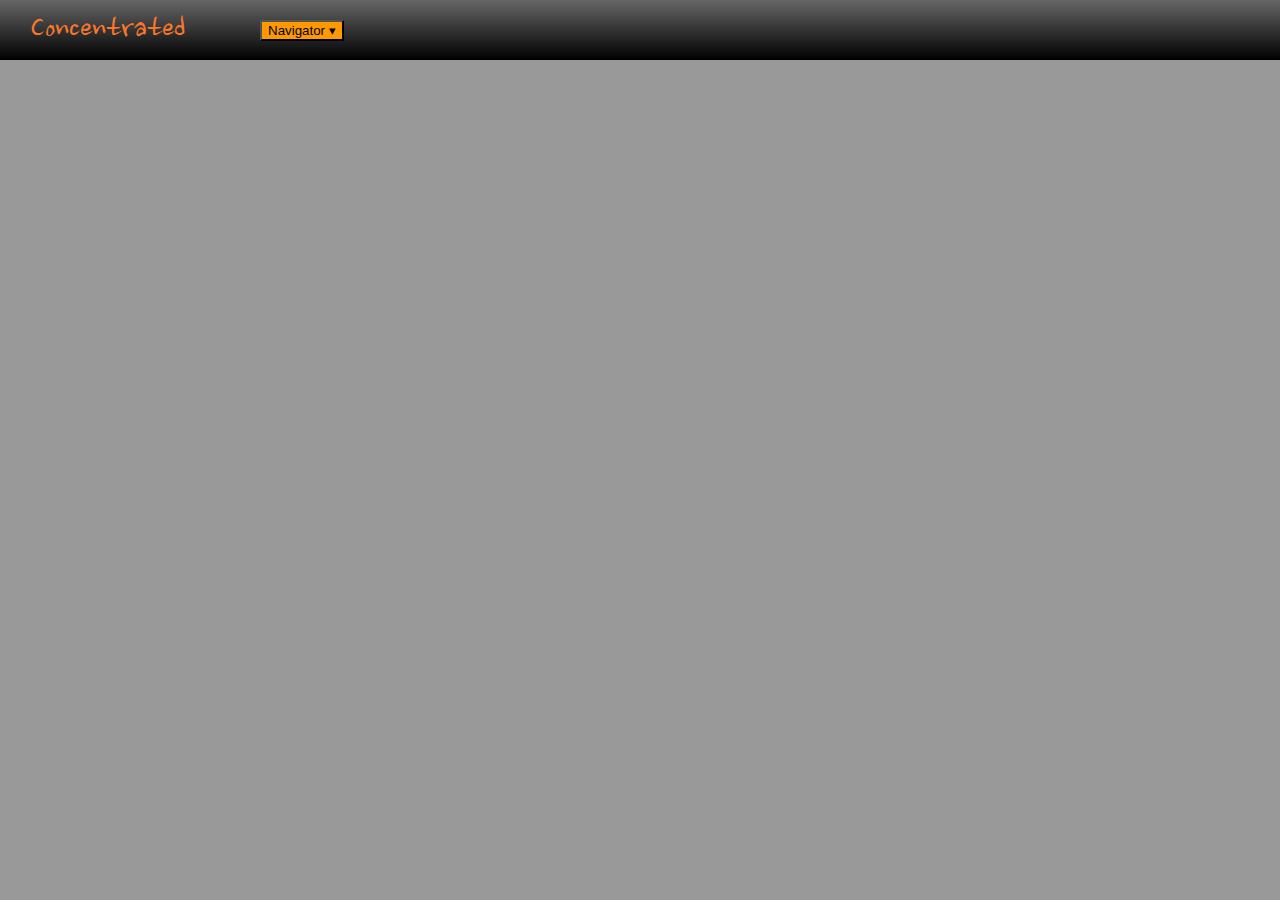
==== anotherhtml.html @ 6817d75a "testedmerekode" ====
<!DOCTYPE html>
<html lang="en">
<head>
    <meta charset="UTF-8">
    <meta name="viewport" content="width=device-width, initial-scale=1.0">
    <title>enmegetspændendetittel</title>
    <script src="barejavascript.js" defer></script>
    <link rel="stylesheet" type="text/css" href="Cs.css">
    <link href="https://fonts.googleapis.com/css2?family=Nanum+Brush+Script&display=swap" rel="stylesheet">
</head>
<body>
<div id="topbar">
  <div id="wss"></div>
  <div id="sections_btn_holder">
    <button onclick="toggleNavPanel('sections_panel')">Navigator <span id="navarrow">&#9662;</span></button>
  </div>
  <div id="sections_panel">
    <div>
        <textarea id="oprydning" name="oprydning" onkeyup="clean('oprydning')" onkeydown="clean('oprydning')"></textarea>
        <div id="allowedchars"></div>
    </div>
  </div>
</div>
</body>  
</html>
---- Cs.css ----
#wss{
    opacity:0;
    -webkit-transition:opacity 1.0s cubic-bezier(.24,.57,.91,.74) 0s;
    transition:opacity 1.0s cubic-bezier(.24,.57,.91,.74) 0s;
    }

body { 
    margin:0px; background:#999; 
}
div#topbar{
	background:-webkit-linear-gradient(#666, #000);
	background:linear-gradient(#666, #000);
	height:60px;
}
div#topbar > #wss{
	float:left;
	width:230px;
	height:40px;
	margin:8px 0px 0px 30px;
	font-size:36px;
    color: #F9772C;
    font-family: 'Nanum Brush Script', cursive;
}
div#topbar > #sections_btn_holder{
	float:left;
	width:144px;
	height:46px;
	padding-top:20px;
}
div#topbar > #sections_btn_holder > button{ background:#F90;}
div#topbar > #sections_panel{
	position:absolute;
	height:0px;
	width:550px;
	background:#000;
	top:60px;
	left:20px;
	border-radius:0px 0px 8px 8px;
	overflow:hidden;
	z-index:10000;
	transition: height 0.3s cubic-bezier(.24,.57,.91,.74) 0s;
}
div#topbar > #sections_panel > div{
	background:#333;
	padding:20px;
	height:238px;
	margin:10px;
	color:#FC0;
}
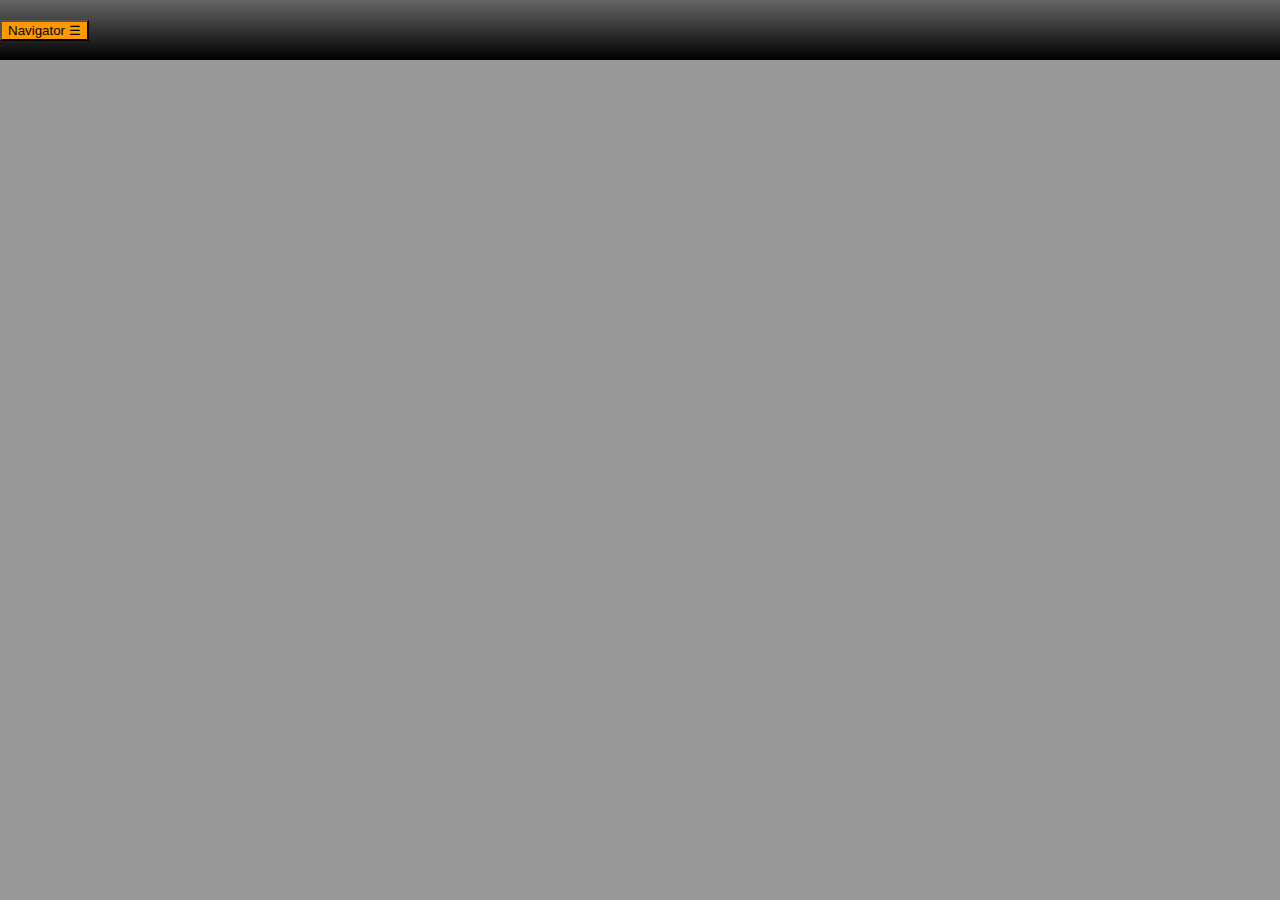
==== commit 10c253c7: "updated quite a few inquires" ====
--- a/anotherhtml.html
+++ b/anotherhtml.html
@@ -1,25 +1,30 @@
 <!DOCTYPE html>
 <html lang="en">
+
 <head>
-    <meta charset="UTF-8">
-    <meta name="viewport" content="width=device-width, initial-scale=1.0">
-    <title>enmegetspændendetittel</title>
-    <script src="barejavascript.js" defer></script>
-    <link rel="stylesheet" type="text/css" href="Cs.css">
-    <link href="https://fonts.googleapis.com/css2?family=Nanum+Brush+Script&display=swap" rel="stylesheet">
+  <meta charset="UTF-8">
+  <meta name="viewport" content="width=device-width, initial-scale=1.0">
+  <title>enmegetspændendetittel</title>
+  <script src="barejavascript.js" defer></script>
+  <link rel="stylesheet" type="text/css" href="Cs.css">
+  <!--<link href="https://fonts.googleapis.com/css2?family=Nanum+Brush+Script&display=swap" rel="stylesheet"> -->
 </head>
+
 <body>
-<div id="topbar">
-  <div id="wss"></div>
-  <div id="sections_btn_holder">
-    <button onclick="toggleNavPanel('sections_panel')">Navigator <span id="navarrow">&#9662;</span></button>
-  </div>
-  <div id="sections_panel">
-    <div>
-        <textarea id="oprydning" name="oprydning" onkeyup="clean('oprydning')" onkeydown="clean('oprydning')"></textarea>
-        <div id="allowedchars"></div>
+  <div id="topbar">
+
+    <div id="sections_btn_holder">
+      <button onclick="toggleNavPanel('sections_panel')">Navigator <span id="navarrow">&#9776;</span></button>
+    </div>
+    <div id="sections_panel">
+      <div>
+        <div id="wss"></div>
+      </div>
+      <!---  <textarea id="oprydning" name="oprydning" onkeyup="clean('oprydning')" onkeydown="clean('oprydning')"></textarea>
+        <div id="allowedchars"></div> -->
     </div>
   </div>
-</div>
-</body>  
+  </div>
+</body>
+
 </html>--- a/Cs.css
+++ b/Cs.css
@@ -12,18 +12,18 @@
 	background:linear-gradient(#666, #000);
 	height:60px;
 }
-div#topbar > #wss{
+#wss{
 	float:left;
 	width:230px;
 	height:40px;
-	margin:8px 0px 0px 30px;
+	margin:8px 0px 0px 8px;
 	font-size:36px;
     color: #F9772C;
-    font-family: 'Nanum Brush Script', cursive;
+    font-family: Arial, Helvetica, sans-serif;
 }
 div#topbar > #sections_btn_holder{
 	float:left;
-	width:144px;
+	width:100x;
 	height:46px;
 	padding-top:20px;
 }
@@ -31,19 +31,26 @@
 div#topbar > #sections_panel{
 	position:absolute;
 	height:0px;
-	width:550px;
+	width:350px;
 	background:#000;
-	top:60px;
-	left:20px;
-	border-radius:0px 0px 8px 8px;
+	top:300px;
+	left:0px;
+	border-radius: 0px 8px 8px 0px;
 	overflow:hidden;
 	z-index:10000;
 	transition: height 0.3s cubic-bezier(.24,.57,.91,.74) 0s;
 }
 div#topbar > #sections_panel > div{
 	background:#333;
-	padding:20px;
+	padding-bottom: 20px;
+	padding-right: 20px;
+	padding-top: 20px;
+	padding-left: 20px;
 	height:238px;
-	margin:10px;
+	margin-bottom: 10px;
+	margin-right: 10px;
+	margin-top: 10px;
+	margin-left: 0px;
+
 	color:#FC0;
 }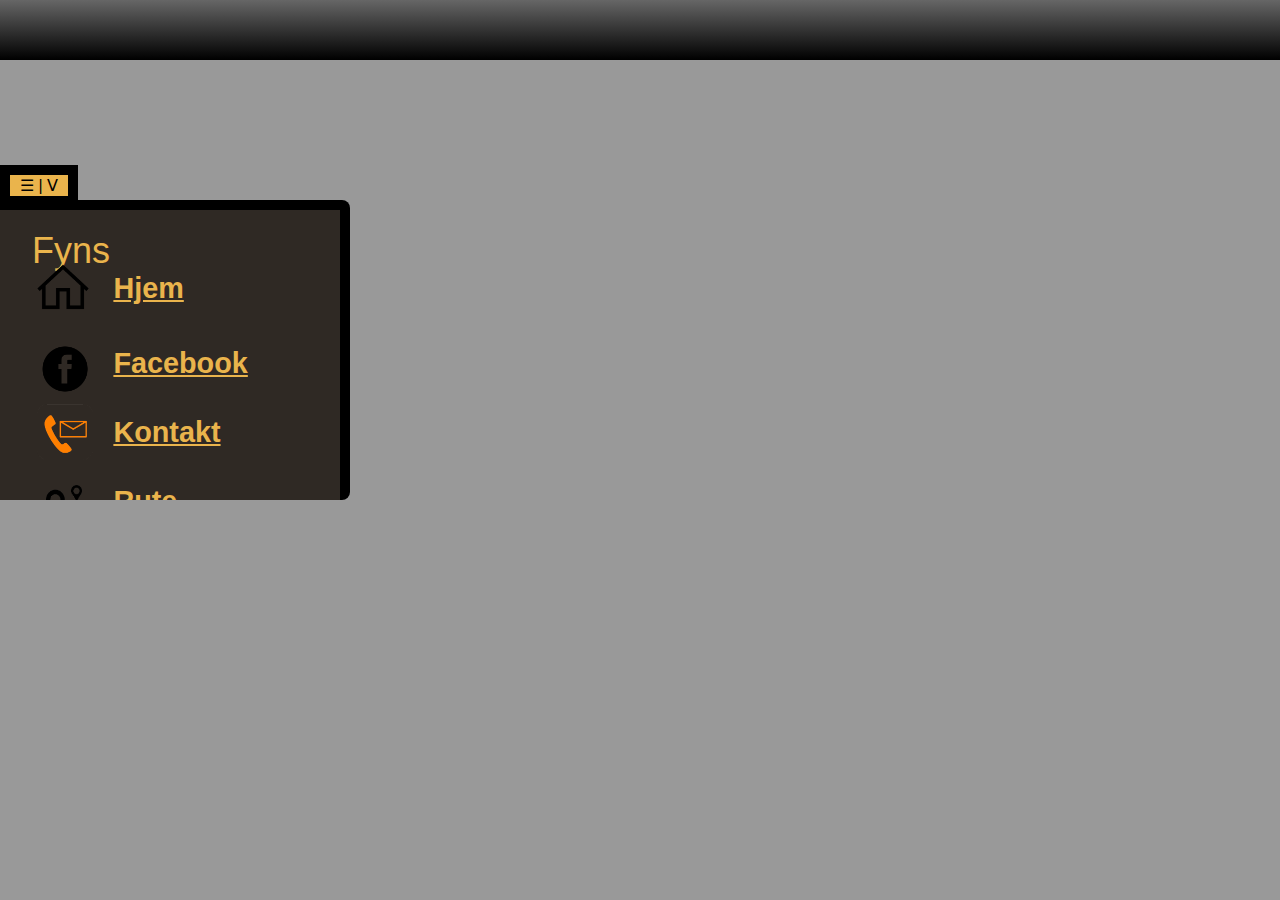
==== commit d1daec6c: "nyversionafmenubaren" ====
--- a/anotherhtml.html
+++ b/anotherhtml.html
@@ -12,18 +12,24 @@
 
 <body>
   <div id="topbar">
-
     <div id="sections_btn_holder">
-      <button onclick="toggleNavPanel('sections_panel')">Navigator <span id="navarrow">&#9776;</span></button>
+      <button onclick="toggleNavPanel('sections_panel')">&#9776 | <span id="navarrow">&#5167;</span></button>
     </div>
     <div id="sections_panel">
       <div>
         <div id="wss"></div>
+        <div class="container">
+          <a href="#"><img src="homeicon.png" class="roundedImages" width="56px" height="56px"></a>
+          <h2 class="hjemtekst"><a href="#" class="ingenFarve">Hjem</a></h2>
+          <a href="#"><img src="fbicon.png" class="roundedImages facebookbilled" width="56px" height="56px"></a>
+          <h2 class=facebooktekst><a href="#" class="ingenFarve">Facebook</a></h2>
+          <a href="#"><img src="contact.png" class="roundedImages contactbilled" width="56px" height="56px"></a>
+          <h2 class="contacttekst"><a href="#" class="ingenFarve">Kontakt</a></h2>
+          <a href="#"><img src="ruteicon.png" class="roundedImages rutebilled" width="36px" height="36px"></a>
+          <h2 class=rutetekst><a href="#" class="ingenFarve">Rute</a></h2>
+        </div>
       </div>
-      <!---  <textarea id="oprydning" name="oprydning" onkeyup="clean('oprydning')" onkeydown="clean('oprydning')"></textarea>
-        <div id="allowedchars"></div> -->
     </div>
-  </div>
   </div>
 </body>
 
--- a/Cs.css
+++ b/Cs.css
@@ -7,6 +7,78 @@
 body { 
     margin:0px; background:#999; 
 }
+
+ .container {
+	margin: 0%;
+	position: absolute;
+	top: 20%;
+	left: 10%;
+	display: flex;
+}
+.roundedimages {
+	border-radius: 50%;
+	padding: 3px;
+
+}
+.hjemtekst {
+	position: absolute;
+	top: -20%;
+	left: 140%;
+	font-size: 1.8em;
+	color: #eab44c
+} 
+.facebooktekst {
+	position: absolute;
+	top: 105%;
+	left: 140%;
+	font-size: 1.8em;
+	color: #eab44c
+}
+.facebookbilled {
+	position: absolute;
+	top: 135%;
+	left: 3%;
+}
+.contacttekst {
+	position: absolute;
+	top: 220%;
+	left: 140%;
+	font-size: 1.8em;
+	color: #eab44c;
+}
+.contactbilled {
+	position: absolute;
+	top: 240%;
+	left: 3%;
+}
+.rutetekst {
+	position: absolute;
+	top: 335%;
+	left: 140%;
+	font-size: 1.8em;
+	color: #eab44c;
+}
+
+.rutebilled {
+	position: absolute;
+	top: 375%;
+	left: 20%;
+
+}
+.ingenfarve {
+	text-decoration: none;
+	color: #eab44c;
+}
+.ingenFarve {
+	color: #eab44c;
+	text-decoration: none;
+	text-decoration: underline;
+	font-family: Verdana, Geneva, Tahoma, sans-serif;
+}
+
+
+
+
 div#topbar{
 	background:-webkit-linear-gradient(#666, #000);
 	background:linear-gradient(#666, #000);
@@ -14,26 +86,40 @@
 }
 #wss{
 	float:left;
-	width:230px;
-	height:40px;
-	margin:8px 0px 0px 8px;
+	width:250px;
+	height:20px;
+	margin-left: 12px;
 	font-size:36px;
-    color: #F9772C;
-    font-family: Arial, Helvetica, sans-serif;
+    color: #eab44c;
+	font-family: Arial, Helvetica, sans-serif;
+	padding-top: 0px;
 }
 div#topbar > #sections_btn_holder{
 	float:left;
 	width:100x;
 	height:46px;
-	padding-top:20px;
+	padding-top:165px;
+	margin-left: 0px;
+	z-index: 20000;
+	
 }
-div#topbar > #sections_btn_holder > button{ background:#F90;}
+div#topbar > #sections_btn_holder > button{ background: #eab44c;
+border: 10px solid #000;
+color: #000;
+text-decoration: none;
+font-size: 16px;
+box-sizing: border-box;
+padding-left: 10px;
+padding-right: 10px;
+margin-left: 0px;
+}
+
 div#topbar > #sections_panel{
 	position:absolute;
-	height:0px;
+	height:300px;
 	width:350px;
 	background:#000;
-	top:300px;
+	top:200px;
 	left:0px;
 	border-radius: 0px 8px 8px 0px;
 	overflow:hidden;
@@ -41,16 +127,16 @@
 	transition: height 0.3s cubic-bezier(.24,.57,.91,.74) 0s;
 }
 div#topbar > #sections_panel > div{
-	background:#333;
+	background: #2f2924;
 	padding-bottom: 20px;
 	padding-right: 20px;
 	padding-top: 20px;
 	padding-left: 20px;
-	height:238px;
+	height:540px;
 	margin-bottom: 10px;
 	margin-right: 10px;
 	margin-top: 10px;
 	margin-left: 0px;
 
-	color:#FC0;
+	/* color:#FC0;  Ignore this statement as not required unless container needs div seperation */ 
 }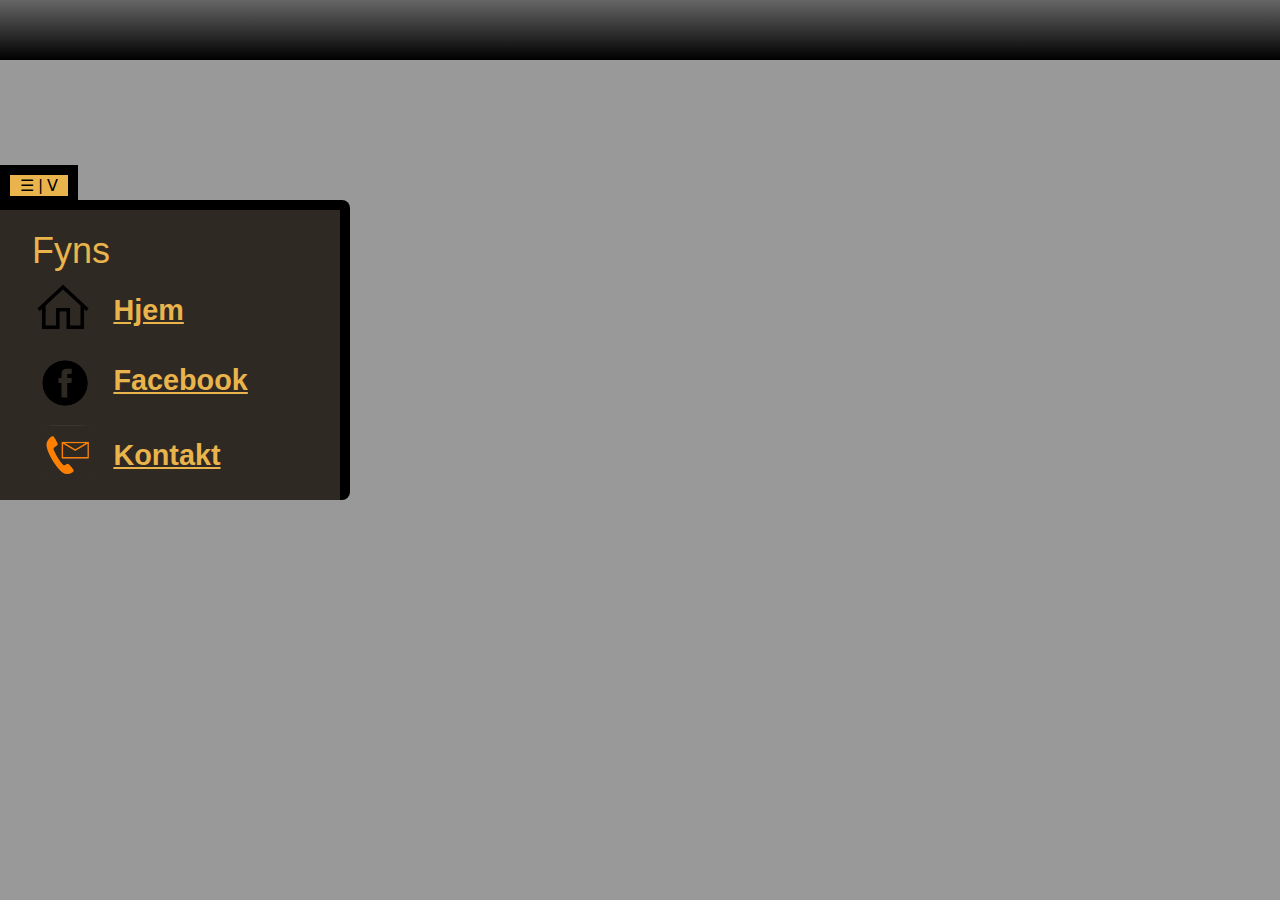
==== commit d4bd91e3: "menubardone" ====
--- a/anotherhtml.html
+++ b/anotherhtml.html
@@ -27,10 +27,16 @@
           <h2 class="contacttekst"><a href="#" class="ingenFarve">Kontakt</a></h2>
           <a href="#"><img src="ruteicon.png" class="roundedImages rutebilled" width="36px" height="36px"></a>
           <h2 class=rutetekst><a href="#" class="ingenFarve">Rute</a></h2>
+          <h3 class="sprogtekst">Sprog:</h3>
+          <h3 class="underline">_________________</h3>
+          <img src="danskflag.png" class="roundedflag danskflag" width="56px" height="56px">
+          <img src="franskflag.png" class="roundedflag franskflag" width="56px" height="56px">
+          <img src="britiskflag.png" class="roundedflag britiskflag" width="56px" height="56px">
+          <img src="tyskflag.png" class="roundedflag tyskflag" width="56px" height="56px">
+          <h3 class="milmustekst">www.milmus.dk</h3>
         </div>
       </div>
     </div>
-  </div>
 </body>
 
 </html>--- a/Cs.css
+++ b/Cs.css
@@ -11,58 +11,56 @@
  .container {
 	margin: 0%;
 	position: absolute;
-	top: 20%;
+	top: 80px;
 	left: 10%;
 	display: flex;
 }
 .roundedimages {
 	border-radius: 50%;
 	padding: 3px;
-
 }
 .hjemtekst {
 	position: absolute;
-	top: -20%;
+	top: -10px;
 	left: 140%;
 	font-size: 1.8em;
 	color: #eab44c
 } 
 .facebooktekst {
 	position: absolute;
-	top: 105%;
+	top: 60px;
 	left: 140%;
 	font-size: 1.8em;
 	color: #eab44c
 }
 .facebookbilled {
 	position: absolute;
-	top: 135%;
+	top: 75px;
 	left: 3%;
 }
 .contacttekst {
 	position: absolute;
-	top: 220%;
+	top: 135px;
 	left: 140%;
 	font-size: 1.8em;
 	color: #eab44c;
 }
 .contactbilled {
 	position: absolute;
-	top: 240%;
-	left: 3%;
+	top: 145px;
+	left: 7%;
 }
 .rutetekst {
 	position: absolute;
-	top: 335%;
+	top: 207px;
 	left: 140%;
 	font-size: 1.8em;
 	color: #eab44c;
 }
-
 .rutebilled {
 	position: absolute;
-	top: 375%;
-	left: 20%;
+	top: 230px;
+	left: 30%;
 
 }
 .ingenfarve {
@@ -75,8 +73,54 @@
 	text-decoration: underline;
 	font-family: Verdana, Geneva, Tahoma, sans-serif;
 }
-
-
+.sprogtekst{
+	position: absolute;
+	top: 300px;
+	left: 77px;
+	font-size: 1.8em;
+	font-family: Verdana, Geneva, Tahoma, sans-serif;
+	color: #eab44c;
+}
+.underline {
+	position: absolute;
+	top: 320px;
+	left: -44px;
+	font-size: 1.8em;
+	font-family: Verdana, Geneva, Tahoma, sans-serif;
+	color: #eab44c;
+}
+.danskflag {
+	position: absolute;
+	top: 400px;
+	left: -10%;
+}
+.franskflag {
+	position: absolute;
+	top: 400px;
+	left: 110%;
+}
+.britiskflag {
+	position: absolute;
+	top: 400px;
+	left: 230%;
+}
+.tyskflag {
+	position: absolute;
+	top: 400px;
+	left: 350%;
+}
+.roundedflag {
+	border-radius: 75%;
+	padding: 3px;
+}
+.milmustekst {
+	position: absolute;
+	top: 460px;
+	left: 32px;
+	font-size: 1.2em;
+	font-family: Verdana, Geneva, Tahoma, sans-serif;
+	color: #eab44c;
+}
 
 
 div#topbar{
@@ -137,6 +181,4 @@
 	margin-right: 10px;
 	margin-top: 10px;
 	margin-left: 0px;
-
-	/* color:#FC0;  Ignore this statement as not required unless container needs div seperation */ 
 }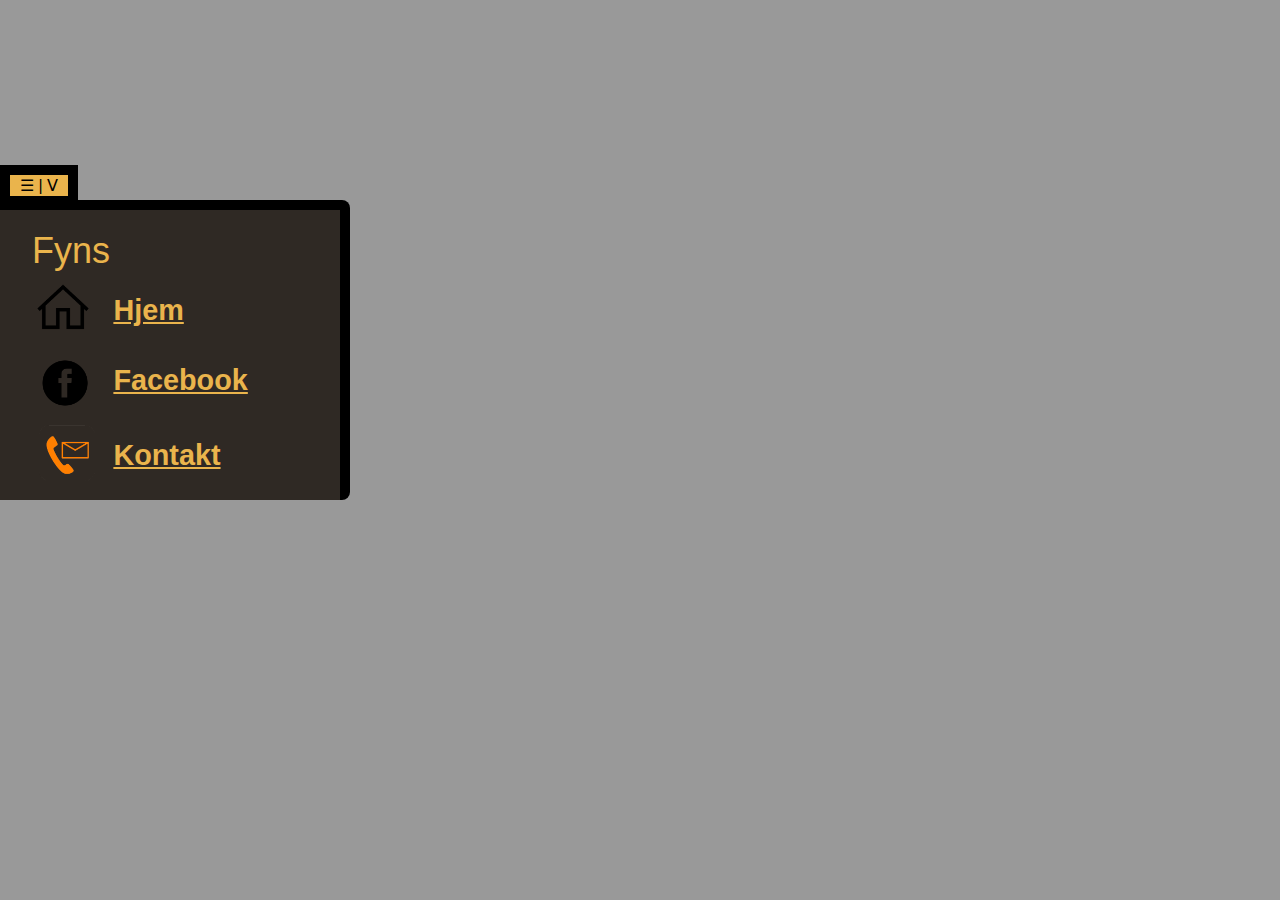
==== commit b1b73888: "opdatere nogle comments" ====
--- a/anotherhtml.html
+++ b/anotherhtml.html
@@ -11,6 +11,7 @@
 </head>
 
 <body>
+  <!--Alt indhold til container-->
   <div id="topbar">
     <div id="sections_btn_holder">
       <button onclick="toggleNavPanel('sections_panel')">&#9776 | <span id="navarrow">&#5167;</span></button>
--- a/Cs.css
+++ b/Cs.css
@@ -7,7 +7,7 @@
 body { 
     margin:0px; background:#999; 
 }
-
+/* indholdet i containeren (menubaren) */
  .container {
 	margin: 0%;
 	position: absolute;
@@ -121,13 +121,7 @@
 	font-family: Verdana, Geneva, Tahoma, sans-serif;
 	color: #eab44c;
 }
-
-
-div#topbar{
-	background:-webkit-linear-gradient(#666, #000);
-	background:linear-gradient(#666, #000);
-	height:60px;
-}
+/* array i container */
 #wss{
 	float:left;
 	width:250px;
@@ -138,6 +132,7 @@
 	font-family: Arial, Helvetica, sans-serif;
 	padding-top: 0px;
 }
+/* knappen til container */
 div#topbar > #sections_btn_holder{
 	float:left;
 	width:100x;
@@ -176,7 +171,7 @@
 	padding-right: 20px;
 	padding-top: 20px;
 	padding-left: 20px;
-	height:540px;
+	height:540px; /* value skal være mindre en Js value i function - kan ændre hvis menu skal være større */
 	margin-bottom: 10px;
 	margin-right: 10px;
 	margin-top: 10px;
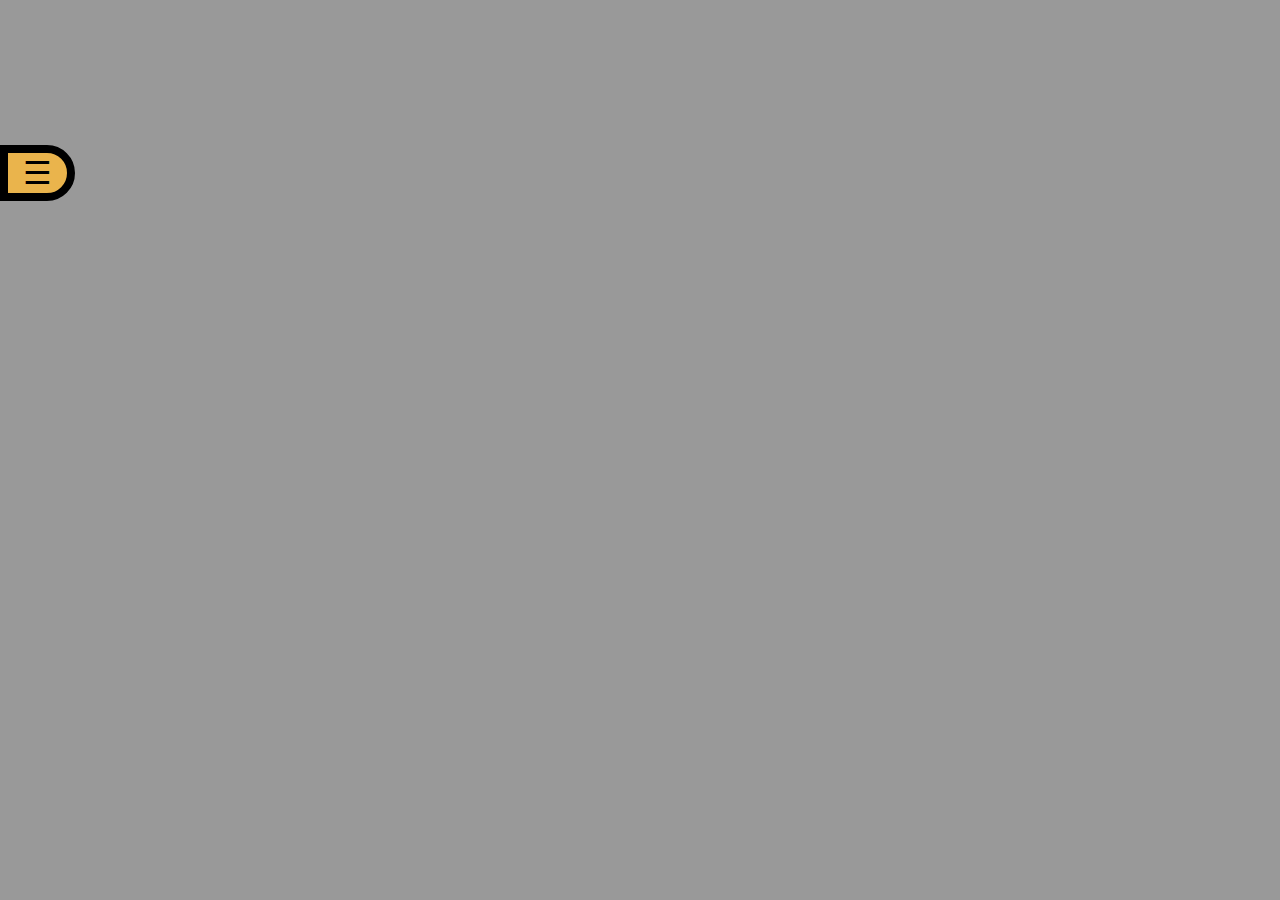
==== commit d6592c12: "finalupdate" ====
--- a/anotherhtml.html
+++ b/anotherhtml.html
@@ -14,7 +14,7 @@
   <!--Alt indhold til container-->
   <div id="topbar">
     <div id="sections_btn_holder">
-      <button onclick="toggleNavPanel('sections_panel')">&#9776 | <span id="navarrow">&#5167;</span></button>
+      <button onclick="toggleNavPanel('sections_panel')"><span id="navarrow">&#9776;</span></button>
     </div>
     <div id="sections_panel">
       <div>
@@ -38,6 +38,7 @@
         </div>
       </div>
     </div>
+  </div>
 </body>
 
 </html>--- a/Cs.css
+++ b/Cs.css
@@ -92,22 +92,22 @@
 .danskflag {
 	position: absolute;
 	top: 400px;
-	left: -10%;
+	left: -5px;
 }
 .franskflag {
 	position: absolute;
 	top: 400px;
-	left: 110%;
+	left: 65px;
 }
 .britiskflag {
 	position: absolute;
 	top: 400px;
-	left: 230%;
+	left: 135px;
 }
 .tyskflag {
 	position: absolute;
 	top: 400px;
-	left: 350%;
+	left: 205px;
 }
 .roundedflag {
 	border-radius: 75%;
@@ -137,30 +137,32 @@
 	float:left;
 	width:100x;
 	height:46px;
-	padding-top:165px;
+	padding-top:145px;
 	margin-left: 0px;
 	z-index: 20000;
 	
+	
 }
 div#topbar > #sections_btn_holder > button{ background: #eab44c;
-border: 10px solid #000;
+border: 8px solid #000;
+border-radius: 0px 125px 125px 0px;
 color: #000;
 text-decoration: none;
-font-size: 16px;
+font-size: 32px;
 box-sizing: border-box;
-padding-left: 10px;
-padding-right: 10px;
+padding-left: 15px;
+padding-right: 15px;
 margin-left: 0px;
 }
 
 div#topbar > #sections_panel{
 	position:absolute;
-	height:300px;
+	height:0px;
 	width:350px;
 	background:#000;
 	top:200px;
 	left:0px;
-	border-radius: 0px 8px 8px 0px;
+	border-radius: 0px 20px 20px 0px;
 	overflow:hidden;
 	z-index:10000;
 	transition: height 0.3s cubic-bezier(.24,.57,.91,.74) 0s;
@@ -176,4 +178,5 @@
 	margin-right: 10px;
 	margin-top: 10px;
 	margin-left: 0px;
+	border-radius: 0px 20px 20px 0px;
 }